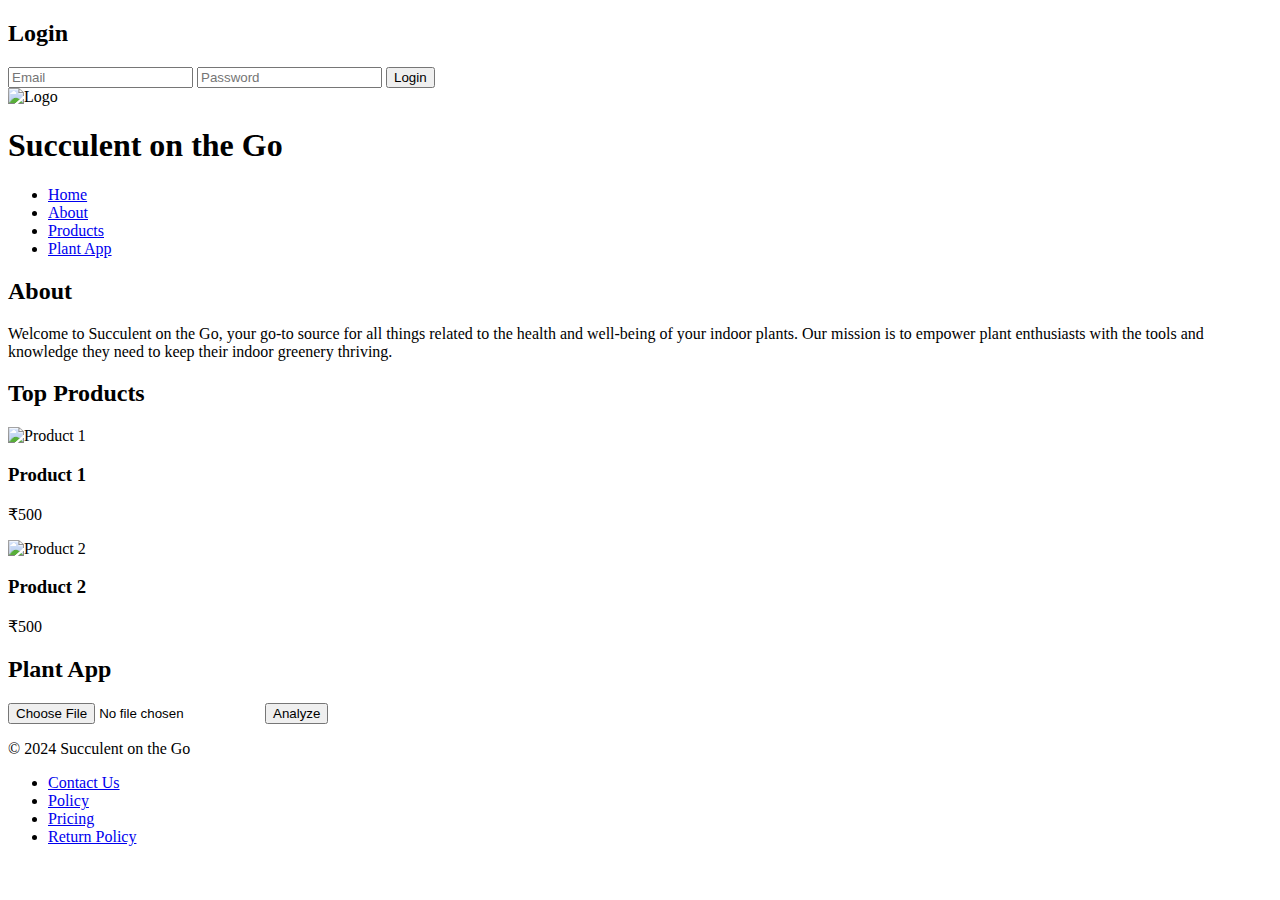
==== Index.html @ bc53c314 "Add Index, Products, Styles and Script on 21072024" ====
<!DOCTYPE html>
<html lang="en">
<head>
    <meta charset="UTF-8">
    <meta name="viewport" content="width=device-width, initial-scale=1.0">
    <title>Succulent on the Go</title>
    <link rel="stylesheet" href="styles.css">
    <link href="https://fonts.googleapis.com/css2?family=Chonburi&family=Cormorant+Garamond&family=Lexend+Deca&family=Overpass&display=swap" rel="stylesheet">
</head>
<body>
    <div id="login-overlay" class="overlay">
        <div class="login-popup">
            <h2>Login</h2>
            <form id="login-form">
                <input type="email" id="email" name="email" placeholder="Email" required>
                <input type="password" id="password" name="password" placeholder="Password" required>
                <button type="submit">Login</button>
            </form>
        </div>
    </div>

    <header>
        <img src="https://i.ibb.co/NKdYv0z/logo.jpg" alt="Logo" class="logo" onclick="location.href='#home'">
        <h1>Succulent on the Go</h1>
        <nav>
            <ul>
                <li><a href="#home">Home</a></li>
                <li><a href="#about">About</a></li>
                <li><a href="products.html">Products</a></li>
                <li><a href="#plant-app">Plant App</a></li>
                <li id="cart-link" style="display: none;"><a href="#cart">Cart</a></li>
            </ul>
        </nav>
    </header>

    <main id="home">
        <section id="about">
            <h2>About</h2>
            <p>Welcome to Succulent on the Go, your go-to source for all things related to the health and well-being of your indoor plants. Our mission is to empower plant enthusiasts with the tools and knowledge they need to keep their indoor greenery thriving.</p>
        </section>

        <section id="products">
            <h2>Top Products</h2>
            <div id="top-products">
                <div class="product">
                    <img src="https://i.ibb.co/2vfNNPF/product1.jpg" alt="Product 1">
                    <h3>Product 1</h3>
                    <p>₹500</p>
                </div>
                <div class="product">
                    <img src="https://i.ibb.co/6XxtTV4/product2.jpg" alt="Product 2">
                    <h3>Product 2</h3>
                    <p>₹500</p>
                </div>
            </div>
        </section>

        <section id="plant-app">
            <h2>Plant App</h2>
            <form id="detection-form">
                <input type="file" id="plant-image" name="plant-image" accept="image/*">
                <button type="submit">Analyze</button>
            </form>
            <div id="detection-result"></div>
        </section>
    </main>

    <footer>
        <p>&copy; 2024 Succulent on the Go</p>
        <nav>
            <ul>
                <li><a href="#contacts">Contact Us</a></li>
                <li><a href="#policy">Policy</a></li>
                <li><a href="#pricing">Pricing</a></li>
                <li><a href="#return-policy">Return Policy</a></li>
            </ul>
        </nav>
    </footer>
    <script src="scripts.js"></script>
</body>
</html>
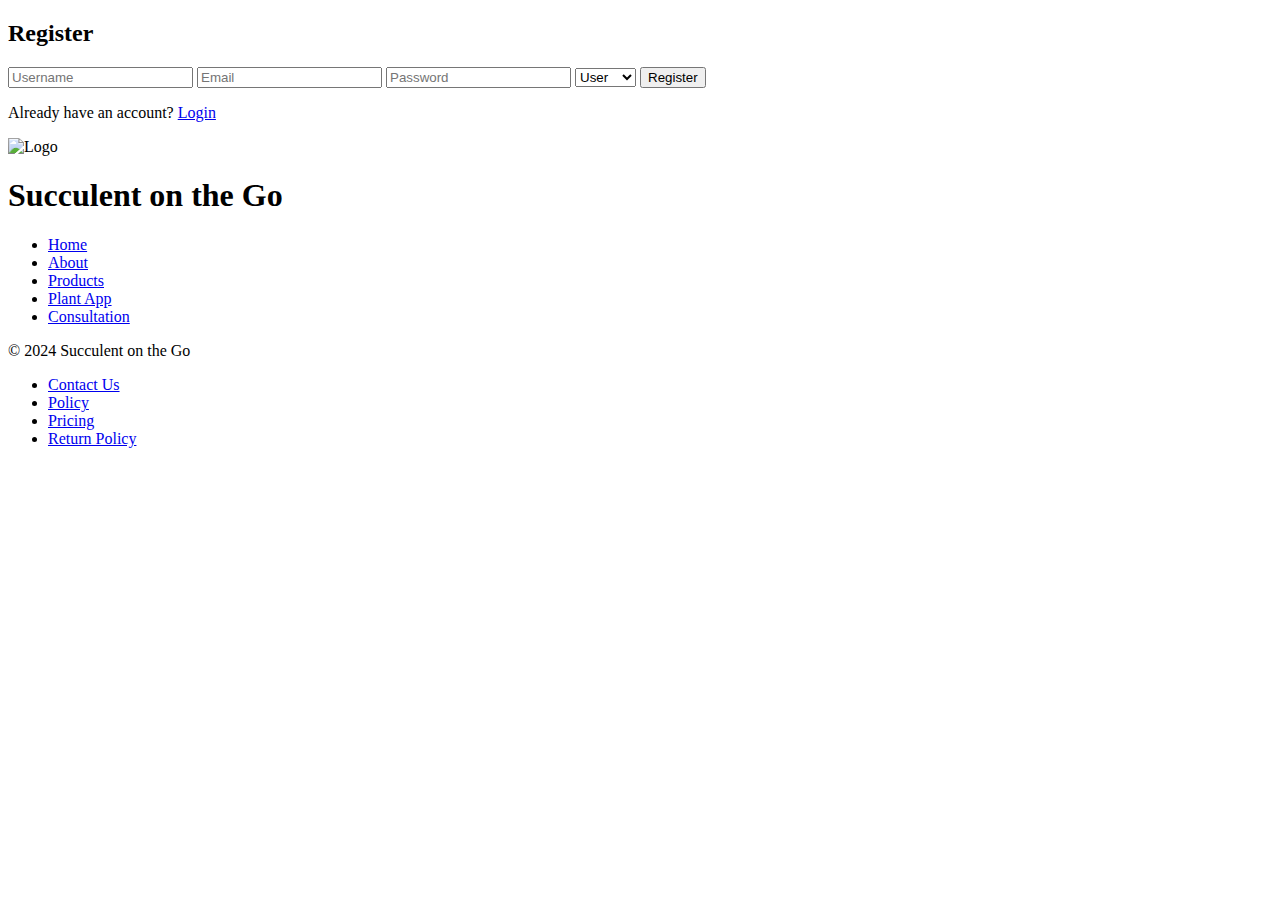
==== commit 6185bd65: "Add files via upload" ====
--- a/Index.html
+++ b/Index.html
@@ -8,14 +8,31 @@
     <link href="https://fonts.googleapis.com/css2?family=Chonburi&family=Cormorant+Garamond&family=Lexend+Deca&family=Overpass&display=swap" rel="stylesheet">
 </head>
 <body>
-    <div id="login-overlay" class="overlay">
-        <div class="login-popup">
-            <h2>Login</h2>
-            <form id="login-form">
-                <input type="email" id="email" name="email" placeholder="Email" required>
-                <input type="password" id="password" name="password" placeholder="Password" required>
-                <button type="submit">Login</button>
-            </form>
+    <div id="auth-overlay" class="overlay">
+        <div class="auth-popup">
+            <div id="register-form-container">
+                <h2>Register</h2>
+                <form id="register-form">
+                    <input type="text" id="reg-username" name="username" placeholder="Username" required>
+                    <input type="email" id="reg-email" name="email" placeholder="Email" required>
+                    <input type="password" id="reg-password" name="password" placeholder="Password" required>
+                    <select id="reg-user-type" name="user-type" required>
+                        <option value="user">User</option>
+                        <option value="expert">Expert</option>
+                    </select>
+                    <button type="submit">Register</button>
+                </form>
+                <p>Already have an account? <a href="#" id="switch-to-login">Login</a></p>
+            </div>
+            <div id="login-form-container" style="display: none;">
+                <h2>Login</h2>
+                <form id="login-form">
+                    <input type="email" id="login-email" name="email" placeholder="Email" required>
+                    <input type="password" id="login-password" name="password" placeholder="Password" required>
+                    <button type="submit">Login</button>
+                </form>
+                <p>Don't have an account? <a href="#" id="switch-to-register">Register</a></p>
+            </div>
         </div>
     </div>
 
@@ -27,42 +44,16 @@
                 <li><a href="#home">Home</a></li>
                 <li><a href="#about">About</a></li>
                 <li><a href="products.html">Products</a></li>
-                <li><a href="#plant-app">Plant App</a></li>
+                <li><a href="plant-app.html">Plant App</a></li>
+                <li><a href="consultation.html">Consultation</a></li>
                 <li id="cart-link" style="display: none;"><a href="#cart">Cart</a></li>
+                <li id="logout-link" style="display: none;"><a href="#" onclick="logout()">Logout</a></li>
             </ul>
         </nav>
     </header>
 
     <main id="home">
-        <section id="about">
-            <h2>About</h2>
-            <p>Welcome to Succulent on the Go, your go-to source for all things related to the health and well-being of your indoor plants. Our mission is to empower plant enthusiasts with the tools and knowledge they need to keep their indoor greenery thriving.</p>
-        </section>
-
-        <section id="products">
-            <h2>Top Products</h2>
-            <div id="top-products">
-                <div class="product">
-                    <img src="https://i.ibb.co/2vfNNPF/product1.jpg" alt="Product 1">
-                    <h3>Product 1</h3>
-                    <p>₹500</p>
-                </div>
-                <div class="product">
-                    <img src="https://i.ibb.co/6XxtTV4/product2.jpg" alt="Product 2">
-                    <h3>Product 2</h3>
-                    <p>₹500</p>
-                </div>
-            </div>
-        </section>
-
-        <section id="plant-app">
-            <h2>Plant App</h2>
-            <form id="detection-form">
-                <input type="file" id="plant-image" name="plant-image" accept="image/*">
-                <button type="submit">Analyze</button>
-            </form>
-            <div id="detection-result"></div>
-        </section>
+        <!-- Rest of the content remains the same -->
     </main>
 
     <footer>
@@ -78,4 +69,4 @@
     </footer>
     <script src="scripts.js"></script>
 </body>
-</html>+</html>
